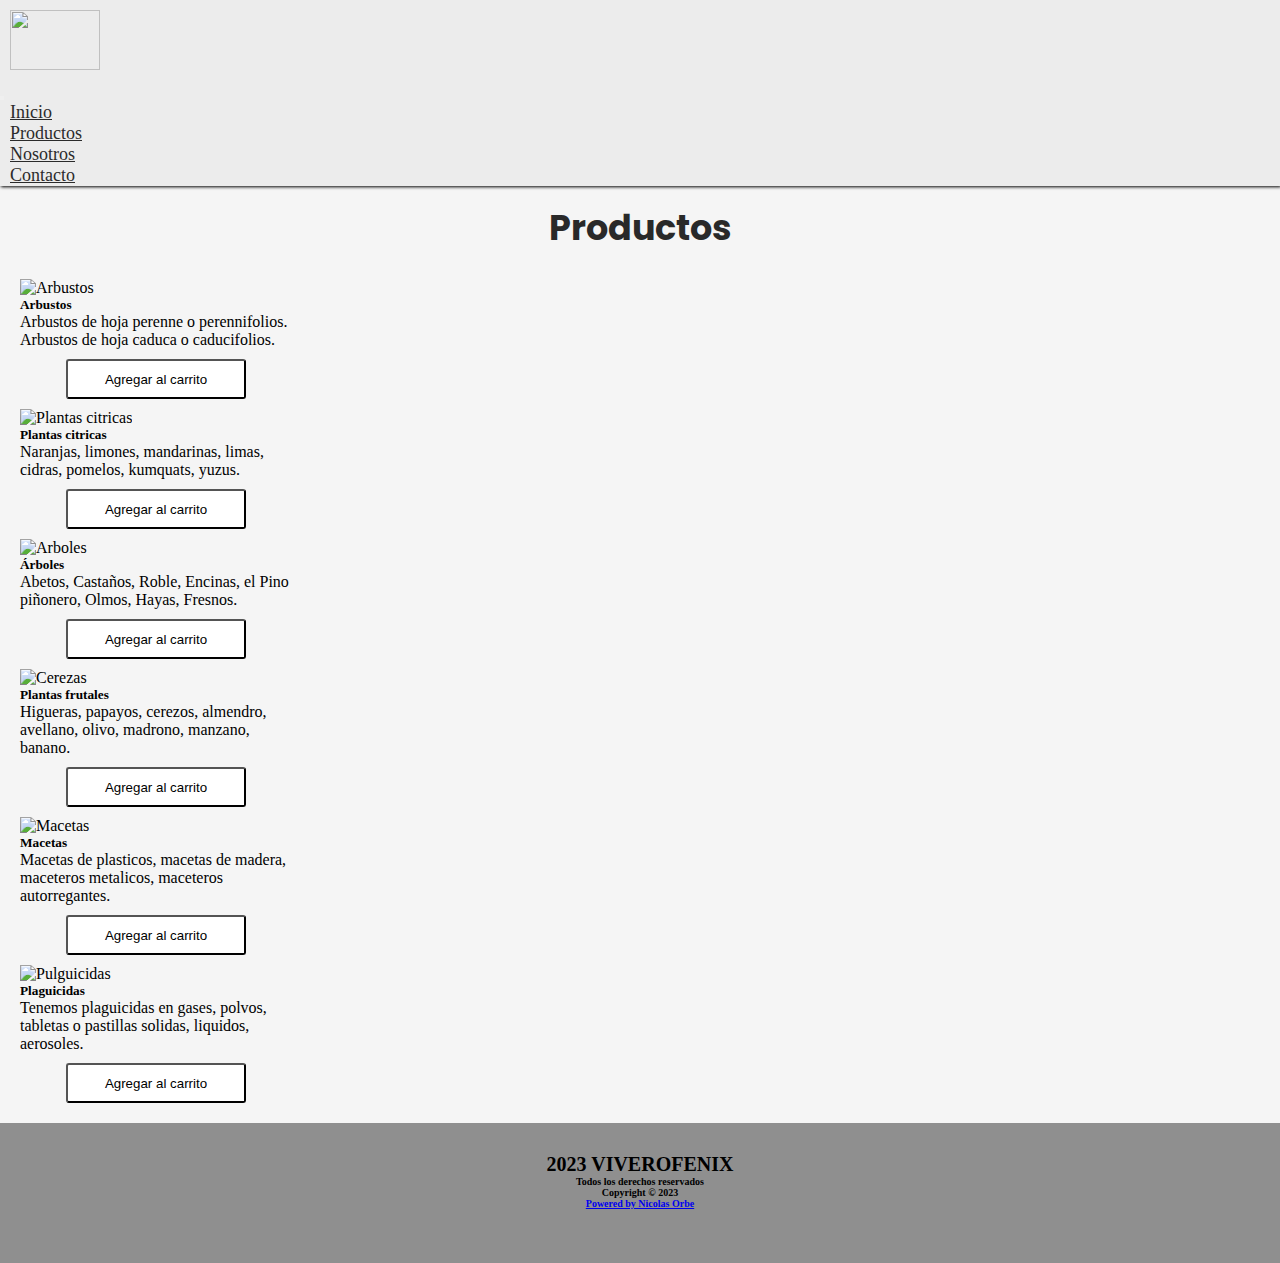
==== Secciones/productos.html @ d9cd4b33 "Aplicando Sass y ultimando detalles" ====
<!DOCTYPE html>
<html lang="en">
<head>
    <meta charset="UTF-8">
    <meta http-equiv="X-UA-Compatible" content="IE=edge">
    <meta name="viewport" content="width=device-width, initial-scale=1.0">
    <title>Tercera pre-Entrega</title>
    <!--Metas-->
    <meta name="description" content="Productos relacionados a jardineria y cultivo de plantas">
    <meta name="keywords" content="Arboles, fertilizantes, plantas, tierra, macetas">
    <!-- Librerias,fuentes,iconos -->
    <link rel="preconnect" href="https://fonts.googleapis.com">
    <link rel="preconnect" href="https://fonts.gstatic.com" crossorigin>
    <link href="https://fonts.googleapis.com/css2?family=Nunito:ital@1&family=Poppins:ital,wght@0,600;1,500&display=swap" rel="stylesheet">
    <link href="https://fonts.googleapis.com/icon?family=Material+Icons"
    rel="stylesheet">
    <link rel="preconnect" href="https://fonts.googleapis.com">
    <link rel="preconnect" href="https://fonts.gstatic.com" crossorigin>
    <link href="https://fonts.googleapis.com/css2?family=Montserrat&family=Nunito:ital@1&family=Poppins:ital,wght@0,600;1,500&display=swap" rel="stylesheet">
    <link href="https://cdn.jsdelivr.net/npm/bootstrap@5.3.0-alpha3/dist/css/bootstrap.min.css" rel="stylesheet" integrity="sha384-KK94CHFLLe+nY2dmCWGMq91rCGa5gtU4mk92HdvYe+M/SXH301p5ILy+dN9+nJOZ" crossorigin="anonymous">   
    
    <link rel="stylesheet" type="text/css" href="../css/main.css">
</head>





<body class="body">
    
    
    <header>
           
        <nav class="navbar navbar-expand-md" >
            <div class="container-fluid" >
                <!--Logo nav-->
                <div class="logotipo">
                    <a  class="navbar-brand " href="../index.html">
                        <img src="../img/logotipo.png" width="90" height="60" class="rounded" >
                    </a>
                </div>
                <!--Boton nav-->
                <button class="navbar-toggler" type="button" data-bs-toggle="collapse" data-bs-target="#menu" aria-controls="navbarSupportedContent" aria-expanded="false" aria-label="Toggle navigation">
                    <span class="navbar-toggler-icon"></span>
                    </button>

                <!--elementos menu colapsable-->
                <div class="collapse navbar-collapse" id="menu">
                    <ul class="navbar-nav me-auto">
                        <li class="nav-item">
                            <a class="nav-link" href="../index.html">Inicio</a>
                        </li>
                        <li class="nav-item">
                            <a class="nav-link" href="./productos.html">Productos</a>
                        </li>
                        <li class="nav-item">
                            <a class="nav-link" href="./nosotros.html">Nosotros</a>
                        </li>
                        <li class="nav-item">
                            <a class="nav-link" href="./contacto.html">Contacto</a>
                        </li>
                    </ul>
                </div>   
                             
            </div>
        </nav> 
    </header>
       
    <!-- contenedor cards de productos--->
    <main>
        <div class="container-fluid">
            <h1 class="tituloproductos">Productos</h1>
            
        </div>
        
        <div class="container containerproductos1">
            
            <div class="row justify-content-center row-cols-1 cols-sm-1 row-cols-md-2 row-cols-lg-4 mx-auto" style="margin-bottom:5px ;">
            

                <div class="col">

                    <div class="card" style="width: 17rem;" >
                        <img src="../img/arbustosp.jpg" class="card-img-top" alt="Arbustos" >
                        <div class="card-body">
                          <h5 class="card-title">Arbustos</h5>
                          <p class="card-text">Arbustos de hoja perenne o perennifolios. Arbustos de hoja caduca o caducifolios.</p>
                          <p class="botoncarrito"><input class="inputcarrito" type="submit" value="Agregar al carrito" ></p>
                        </div>
                    </div>

                </div>
               

                <div class="col">

                    <div class="card" style="width: 17rem;">
                        <img src="../img/citricasp.jpg" class="card-img-top" alt="Plantas citricas">
                        <div class="card-body">
                          <h5 class="card-title">Plantas citricas</h5>
                          <p class="card-text">Naranjas, limones, mandarinas, limas, cidras, pomelos, kumquats, yuzus.</p>
                          <p class="botoncarrito"><input class="inputcarrito" type="submit" value="Agregar al carrito"></p>
                        </div>
                    </div>

                </div>
            </div>
                 
        </div>



        <div class="container text-center containerproductos2">

            <div class="row justify-content-center row-cols-sm-1 row-cols-md-2 row-cols-lg-4 mx-auto ">
                <div class="col ">

                    <div class="card" style="width: 17rem;">
                        <img src="../img/arbolesp.jpg" class="card-img-top" alt="Arboles">
                        <div class="card-body">
                          <h5 class="card-title">Árboles</h5>
                          <p class="card-text">Abetos, Castaños, Roble, Encinas, el Pino piñonero, Olmos, Hayas, Fresnos.</p>
                          <p class="botoncarrito"><input class="inputcarrito" type="submit" value="Agregar al carrito"></p>
                        </div>
                    </div>

                </div>

                <div class="col">

                    <div class="card" style="width: 17rem;">
                        <img src="../img/cerezas.jpg" class="card-img-top" alt="Cerezas">
                        <div class="card-body">
                          <h5 class="card-title">Plantas frutales</h5>
                          <p class="card-text">Higueras, papayos, cerezos, almendro, avellano, olivo, madrono, manzano, banano.</p>
                          <p class="botoncarrito"><input class="inputcarrito" type="submit" value="Agregar al carrito"></p>
                        </div>
                    </div>

                </div>
                <div class="col">

                    <div class="card" style="width: 17rem;">
                        <img src="../img/macetasp.jpg" class="card-img-top" style="height: 202px;" alt="Macetas">
                        <div class="card-body">
                          <h5 class="card-title">Macetas</h5>
                          <p class="card-text">Macetas de plasticos, macetas de madera, maceteros metalicos, maceteros autorregantes.</p>
                          <p class="botoncarrito"><input class="inputcarrito" type="submit" value="Agregar al carrito"></p>
                        </div>
                    </div>

                </div>
                <div class="col">

                    <div class="card" style="width: 17rem;">
                        <img src="../img/plaguicidasp.jpg" class="card-img-top" style="height: 202px;" alt="Pulguicidas">
                        <div class="card-body">
                          <h5 class="card-title">Plaguicidas</h5>
                          <p class="card-text">Tenemos plaguicidas en gases, polvos, tabletas o pastillas solidas, liquidos, aerosoles.</p>
                          <p class="botoncarrito"><input class="inputcarrito" type="submit" value="Agregar al carrito"></p>
                        </div>
                    </div>

                </div>
            </div>   
        </div>
        
    </main>

    <!-- Contenedor footer -->
    <footer>
        <div class="container-fluid">
            <h2>2023 VIVEROFENIX</h2>
            <h3>Todos los derechos reservados</h3>
            <h3>Copyright © 2023</h3>
        </div>
        <a href="https://www.linkedin.com/in/nicolas-orbe"><h4>Powered by Nicolas Orbe</h4></a>
    </footer>

    <script src="https://cdn.jsdelivr.net/npm/bootstrap@5.3.0-alpha3/dist/js/bootstrap.bundle.min.js" integrity="sha384-ENjdO4Dr2bkBIFxQpeoTz1HIcje39Wm4jDKdf19U8gI4ddQ3GYNS7NTKfAdVQSZe" crossorigin="anonymous"></script>
</body>
---- css/main.css ----
.navbar {
  background-color: rgb(236, 236, 236);
  box-shadow: 1px 1px 3px;
}

.logotipo {
  padding: 10px;
}

.nav-item a {
  font-size: 18px;
  color: rgb(43, 43, 43);
  padding-left: 10px;
}
.nav-item:hover {
  transition: all 0.3 ease;
  font-size: 20px;
  background-color: rgb(150, 163, 132);
  border-radius: 3px;
}

footer {
  width: 100%;
  height: 140px;
  background-color: rgb(143, 143, 143);
  text-align: center;
  padding: 30px;
}
footer h2 {
  font-family: "Times New Roman", Times, serif;
  font-size: 20px;
}
footer h3 {
  font-family: Georgia, "Times New Roman", Times, serif;
  font-size: 10px;
}
footer h4 {
  font-size: 10px;
}

@media (max-width: 800px) {
  .mapcontacto {
    width: 250px;
    height: 250px;
    display: flex;
    flex-direction: row;
    justify-content: center;
  }
}
@media (max-width: 800px) {
  .imgInicio {
    width: 330px;
    height: 250px;
  }
  .aside img {
    display: none;
  }
}
@media (max-width: 400px) {
  .imgInicio {
    width: 250px;
    height: 180px;
  }
  .aside img {
    display: none;
  }
  main .tituloinicio {
    text-align: center;
  }
  main .tituloinicio h5 {
    margin-right: 70px;
    font-family: "Nunito", sans-serif;
    color: rgb(73, 39, 39);
  }
}
@media (max-width: 800px) {
  .imgNosotros {
    width: 330px;
    height: 230px;
  }
  .videoNosotros {
    width: 350px;
    height: 300px;
  }
}
@media (max-width: 400px) {
  .imgNosotros {
    width: 250px;
    height: 140px;
  }
  .videoNosotros {
    width: 250px;
    height: 140px;
  }
}
.titulossecciones, .titulonosotros, section .titulocontacto, .tituloproductos {
  font-family: "Poppins", sans-serif;
  font-size: 35px;
  display: flex;
  justify-content: center;
  padding-top: 15px;
  padding-bottom: 15px;
  color: rgb(41, 41, 41);
}

.botoncarrito {
  display: flex;
  flex-direction: row;
  justify-content: center;
  padding-top: 10px;
  font-family: "Lucida Sans", "Lucida Sans Regular", "Lucida Grande", "Lucida Sans Unicode", Verdana, sans-serif;
  font-size: 0.9rem;
  cursor: pointer;
}
.botoncarrito .inputcarrito {
  background-color: rgb(255, 255, 255);
  border-radius: 3px;
  width: 180px;
  height: 40px;
}
.botoncarrito .inputcarrito:hover {
  transform: scale(0.9);
  background-color: rgb(0, 212, 96);
  color: white;
}

main .containerproductos1 {
  padding-left: 10px;
}
main .containerproductos1 .card {
  margin: 10px;
}
main .containerproductos2 {
  padding-left: 10px;
}
main .containerproductos2 .card {
  margin: 10px;
}

section .subtitulocontacto {
  font-family: "Poppins", sans-serif;
  text-align: center;
  padding-top: 100px;
  padding-left: 15px;
  color: rgb(41, 41, 41);
  padding-bottom: 20px;
}

.sectionmapform .titulomap {
  padding-bottom: 20px;
}
.sectionmapform .contenedormap {
  width: 300px;
  height: 400px;
}
.sectionmapform .mapcontacto {
  padding-bottom: 20px;
}
.sectionmapform .form {
  display: flex;
  flex-direction: row;
  justify-content: center;
}
.sectionmapform .form .formulario {
  font-family: "Montserrat", sans-serif;
  display: flex;
  flex-direction: column;
  width: 450px;
  height: 450px;
  border-radius: 10px;
  padding: 10px;
  background-image: linear-gradient(120deg, #fdfbfb 0%, #ebedee 100%);
  box-shadow: 1px 1px 2px 1px;
}
.sectionmapform .form .formtitulo {
  color: rgb(99, 49, 49);
  display: flex;
  justify-content: center;
}
.sectionmapform .form .forminput {
  font-family: "Montserrat", sans-serif;
  width: 100%;
  height: 35px;
  margin-top: 10px;
}
.sectionmapform .form .forminputmensaje {
  margin-top: 20px;
  width: 100%;
  height: 200px;
}
.sectionmapform .form .boton {
  display: flex;
  flex-direction: row;
  justify-content: center;
  padding-top: 20px;
  cursor: pointer;
}
.sectionmapform .form .forminputenviar {
  background-color: rgb(255, 255, 255);
  border-radius: 3px;
  width: 200px;
  height: 40px;
}
.sectionmapform .form .forminputenviar:hover {
  transform: scale(0.9);
  background-color: rgb(199, 36, 36);
  color: #ebedee;
}

.text p {
  font-family: "Poppins", sans-serif;
  color: rgb(68, 68, 68);
  font-size: large;
  text-align: center;
  margin: 20px;
}

.bannerinicio img {
  width: 100%;
  height: 20%;
}

.tituloinicio {
  font-family: "Nunito", sans-serif;
  font-size: 50px;
  color: rgb(73, 39, 39);
}
.tituloinicio h5 {
  padding-left: 43%;
  padding-top: 20px;
  padding-bottom: 20px;
}

.sectioninicio .imginicio {
  height: 450px;
  width: 450px;
}

.text p {
  font-family: "Poppins", sans-serif;
  color: rgb(68, 68, 68);
  font-size: large;
  text-align: center;
  margin: 20px;
}

aside {
  width: 100%;
  display: flex;
  flex-direction: column;
}
aside img {
  width: 100%;
  height: 400px;
  cursor: pointer;
  padding-bottom: 10px;
}

article .imgInicio {
  margin: 25px;
  border: 10px solid #eee;
}
article .imgInicio:hover {
  -webkit-transform: rotateY(180deg);
  -webkit-transform-style: preserve-3d;
  transform: rotateY(180deg);
  transform-style: preserve-3d;
}

* {
  padding: 0;
  margin: 0;
  box-sizing: border-box;
}

.body {
  background-color: rgb(245, 245, 245);
}

main {
  padding-bottom: 10px;
}

/*# sourceMappingURL=main.css.map */
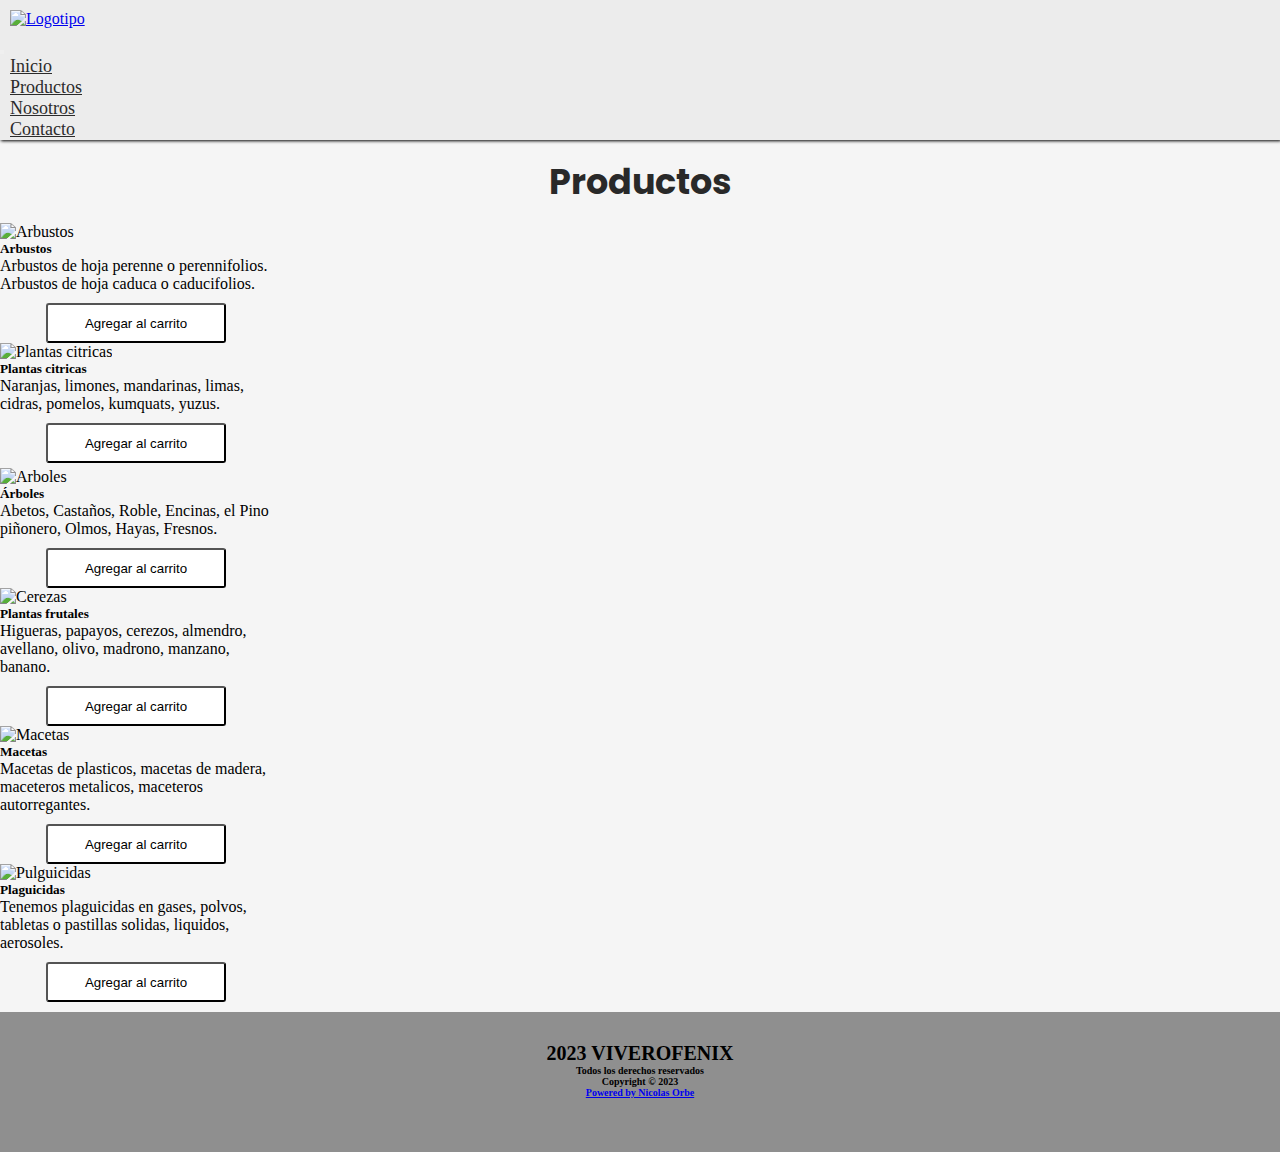
==== commit f22acb5b: "Aplicando sass, seo, acomodando codigo" ====
--- a/Secciones/productos.html
+++ b/Secciones/productos.html
@@ -36,7 +36,7 @@
                 <!--Logo nav-->
                 <div class="logotipo">
                     <a  class="navbar-brand " href="../index.html">
-                        <img src="../img/logotipo.png" width="90" height="60" class="rounded" >
+                        <img src="../img/logotipo.png" width="90" height="60" class="rounded" alt="Logotipo">
                     </a>
                 </div>
                 <!--Boton nav-->
--- a/css/main.css
+++ b/css/main.css
@@ -65,12 +65,15 @@
     display: none;
   }
   main .tituloinicio {
-    text-align: center;
-  }
-  main .tituloinicio h5 {
-    margin-right: 70px;
+    display: flex;
+    align-items: center;
     font-family: "Nunito", sans-serif;
     color: rgb(73, 39, 39);
+  }
+  main .tituloinicio h5 {
+    padding-left: 33%;
+    padding-top: 20px;
+    padding-bottom: 20px;
   }
 }
 @media (max-width: 800px) {
@@ -91,6 +94,34 @@
   .videoNosotros {
     width: 250px;
     height: 140px;
+  }
+}
+@media (max-width: 768px) {
+  main .containerproductos1 {
+    padding-left: 100px;
+  }
+  main .containerproductos1 .card {
+    margin: 10px;
+  }
+  main .containerproductos2 {
+    padding-left: 100px;
+  }
+  main .containerproductos2 .card {
+    margin: 10px;
+  }
+}
+@media (max-width: 590px) {
+  main .containerproductos1 {
+    padding-left: 10px;
+  }
+  main .containerproductos1 .card {
+    margin: 10px;
+  }
+  main .containerproductos2 {
+    padding-left: 10px;
+  }
+  main .containerproductos2 .card {
+    margin: 10px;
   }
 }
 .titulossecciones, .titulonosotros, section .titulocontacto, .tituloproductos {
@@ -122,19 +153,6 @@
   transform: scale(0.9);
   background-color: rgb(0, 212, 96);
   color: white;
-}
-
-main .containerproductos1 {
-  padding-left: 10px;
-}
-main .containerproductos1 .card {
-  margin: 10px;
-}
-main .containerproductos2 {
-  padding-left: 10px;
-}
-main .containerproductos2 .card {
-  margin: 10px;
 }
 
 section .subtitulocontacto {
